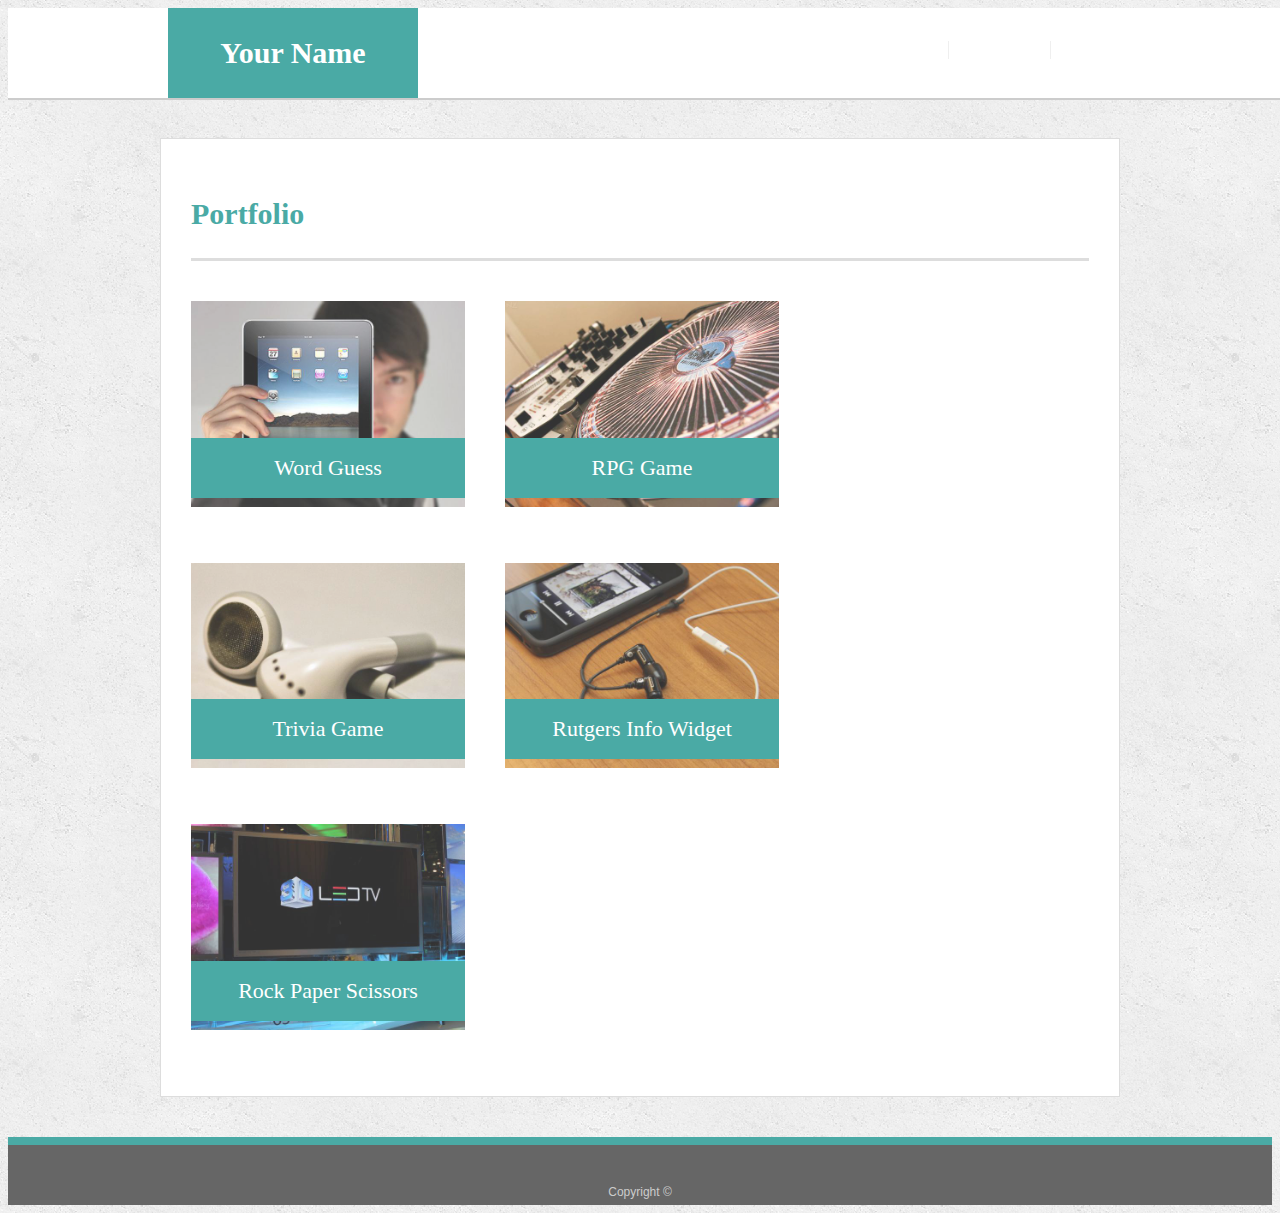
==== portfolio.html @ fbed9d7b "finished responsive" ====
<!doctype html>
<html lang="en-us">

<head>
  <meta charset="UTF-8">
  <title>Portfolio | Your Name</title>
  <link rel="stylesheet" type="text/css" href="style\style.css">
</head>

<body>

  <div class="viewport">
  <header id="masthead">
    <div class="container">
      <a href="index.html" id="logo">Your Name</a>
      <nav>
        <a href="index.html">About</a>
        <a href="portfolio.html">Portfolio</a>
        <a href="contact.html">Contact</a>
      </nav>
    </div>
  </header>

  <div id="main-container" class="container">
    <section class="main-section">
      <h1>Portfolio</h1>

      <div class="work">
        <img src="images/technics-q-c-640-480-1.jpg" alt="Word Guess">

        <h3>Word Guess</h3>
      </div>
      <div class="work">
        <img src="images/technics-q-c-640-480-2.jpg" alt="RPG Game">

        <h3>RPG Game</h3>
      </div>
      <div class="work">
        <img src="images/technics-q-c-640-480-5.jpg" alt="Trivia Game">

        <h3>Trivia Game</h3>
      </div>
      <div class="work">
        <img src="images/technics-q-c-640-480-7.jpg" alt="Rutgers Info Widget">

        <h3>Rutgers Info Widget</h3>
      </div>
      <div class="work">
        <img src="images/technics-q-c-640-480-9.jpg" alt="Rock Paper Scissors">

        <h3>Rock Paper Scissors</h3>
      </div>

    </section>

  </div>

  <footer>
    <div class="container">
      Copyright &copy;
    </div>
  </footer>
  </div>
</body>

</html>
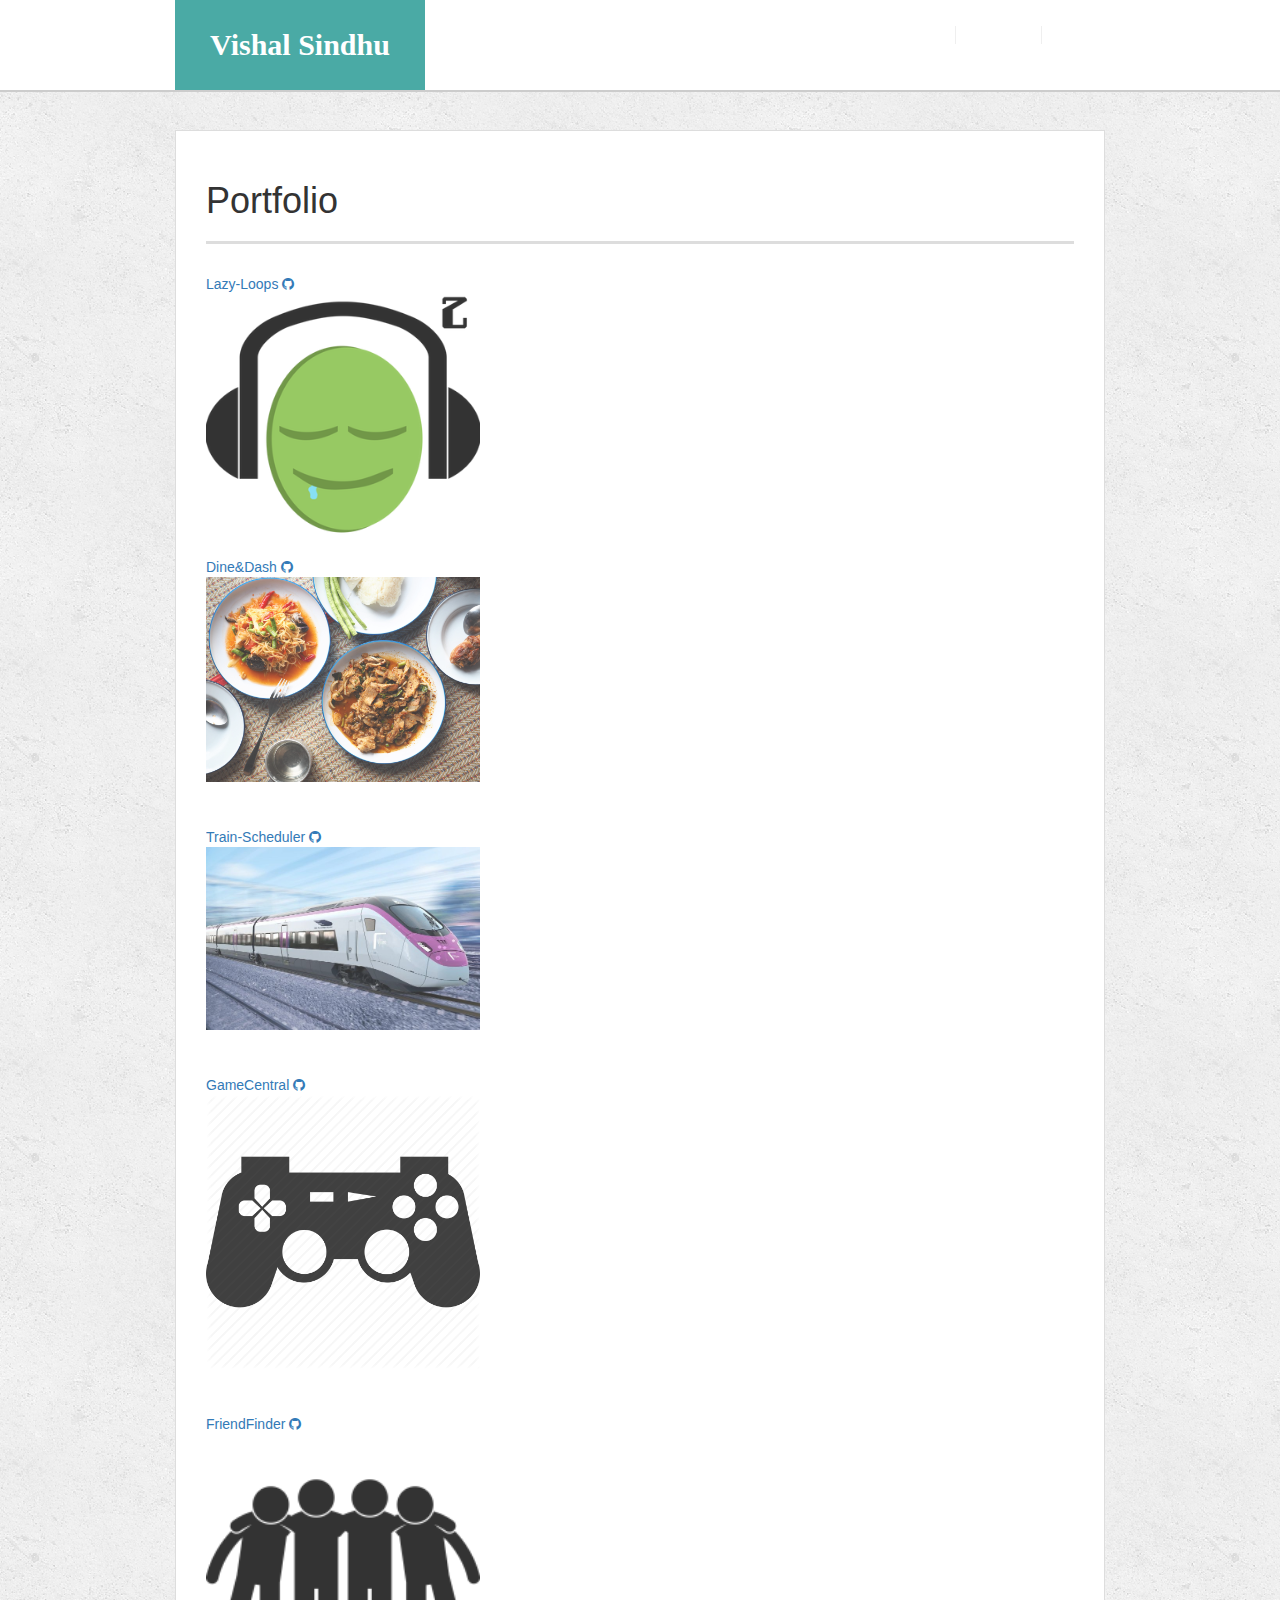
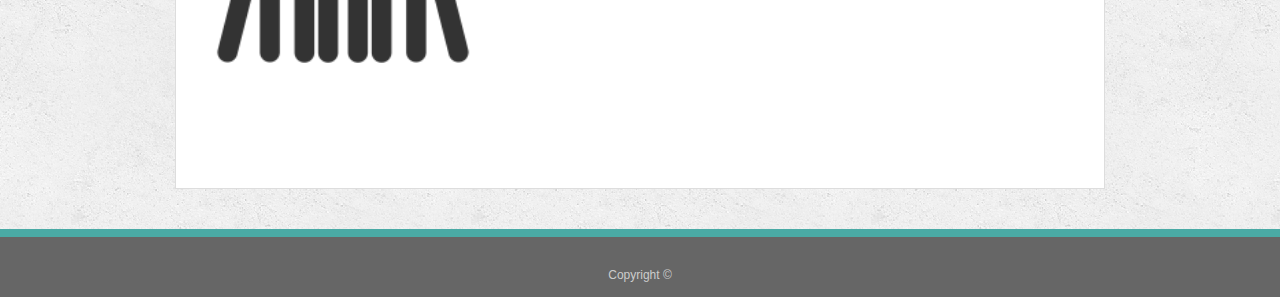
==== commit 6aaa76df: "update" ====
--- a/portfolio.html
+++ b/portfolio.html
@@ -2,57 +2,67 @@
 <html lang="en-us">
 
 <head>
-  <meta charset="UTF-8">
-  <title>Portfolio | Your Name</title>
-  <link rel="stylesheet" type="text/css" href="style\style.css">
+    <link rel="stylesheet" type="text/css" href="style\style.css">
+    <link rel="stylesheet" href="https://maxcdn.bootstrapcdn.com/bootstrap/3.3.6/css/bootstrap.min.css">
+    <link rel="stylesheet" href="https://maxcdn.bootstrapcdn.com/font-awesome/4.5.0/css/font-awesome.min.css">
+  <header id="masthead">
+    <div class="container">
+      <a href="index.html" id="logo">Vishal Sindhu</a>
+      <nav>
+        <a href="index.html">About</a>
+        <a href="#portfolio.html">Portfolio</a>
+        <a href="contact.html">Contact</a>
+      </nav>
+    </div>
+  </header>
+
 </head>
 
 <body>
 
-  <div class="viewport">
-  <header id="masthead">
-    <div class="container">
-      <a href="index.html" id="logo">Your Name</a>
-      <nav>
-        <a href="index.html">About</a>
-        <a href="portfolio.html">Portfolio</a>
-        <a href="contact.html">Contact</a>
-      </nav>
+  
     </div>
+ 
   </header>
 
   <div id="main-container" class="container">
     <section class="main-section">
       <h1>Portfolio</h1>
 
+<div class="work">
+  <a class="link" href="https://guarded-eyrie-45267.herokuapp.com/">Lazy-Loops</a>
+  <a class="githubLink" href="https://github.com/Carey-Wu/Lazy-Loops" target="_blank"><i
+    class="fa fa-github"></i>
+  <img src="images/rsz_1lazy.png"></a>
       <div class="work">
-        <img src="images/technics-q-c-640-480-1.jpg" alt="Word Guess">
+        <a class="link" href="https://joann675.github.io/Project1/">Dine&Dash</a>
+        <a class="githubLink" href="https://github.com/joann675/Project1.git" target="_blank"><i
+          class="fa fa-github"></i>
+          <img src="images/dish.jpg"></a>
 
-        <h3>Word Guess</h3>
       </div>
       <div class="work">
-        <img src="images/technics-q-c-640-480-2.jpg" alt="RPG Game">
-
-        <h3>RPG Game</h3>
+          <a class="link" href="https://vishalsindhu94.github.io/Train-Scheduler/">Train-Scheduler</a>
+          <a class="githubLink" href="https://github.com/vishalsindhu94/Train-Scheduler" target="_blank"><i
+            class="fa fa-github"></i>
+            <img src="images/10332862-3x2-700x467.jpg"></a>
       </div>
       <div class="work">
-        <img src="images/technics-q-c-640-480-5.jpg" alt="Trivia Game">
-
-        <h3>Trivia Game</h3>
+          <a class="link" href="https://agile-hamlet-95339.herokuapp.com/">GameCentral</a>
+          <a class="githubLink" href="https://github.com/joann675/GameCentral" target="_blank"><i
+            class="fa fa-github"></i>
+            <img src="images/2-512.png"></a>
       </div>
+  
       <div class="work">
-        <img src="images/technics-q-c-640-480-7.jpg" alt="Rutgers Info Widget">
-
-        <h3>Rutgers Info Widget</h3>
-      </div>
-      <div class="work">
-        <img src="images/technics-q-c-640-480-9.jpg" alt="Rock Paper Scissors">
-
-        <h3>Rock Paper Scissors</h3>
+          <a class="link" href="https://powerful-oasis-50098.herokuapp.com/">FriendFinder</a>
+          <a class="githubLink" href="https://github.com/vishalsindhu94/FriendFinder" target="_blank"><i
+            class="fa fa-github"></i>
+            <img src="images/655186-200.png"></a>
       </div>
 
     </section>
-
+    
   </div>
 
   <footer>
